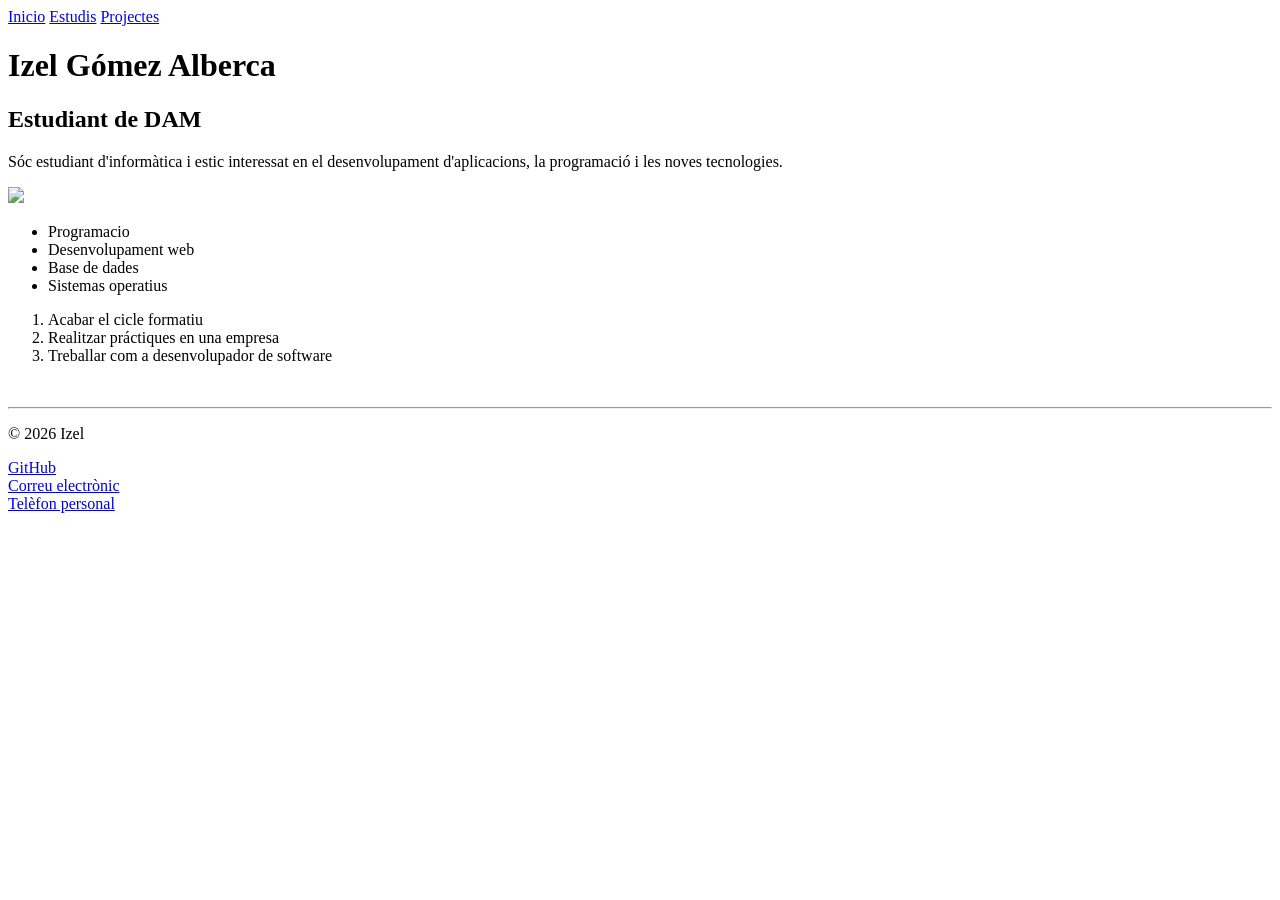
==== index.html @ f7f0d950 "clon" ====
<!DOCTYPE html>
<html xmlns="http://www.w3.org/1999/xhtml">
   <head>
       <meta charset="UTF-8">
       <title>CV Izel</title>
       <nav>
        <a href="index.html">Inicio</a>
        <a href="estudis.html">Estudis</a>
        <a href="projectes.html">Projectes</a>
        
       </nav>
   </head>
   <body>
       <h1>Izel Gómez Alberca</h1>
       <h2>Estudiant de DAM</h2>
       <p>Sóc estudiant d'informàtica i estic interessat en el desenvolupament d'aplicacions, la programació i les noves tecnologies.</p>
       <img src="imatges/images.jpeg" width="200">
       <ul>
            <li>Programacio</li>
            <li>Desenvolupament web</li>
            <li>Base de dades</li>
            <li>Sistemas operatius</li>
       </ul>
       <ol>
            <li>Acabar el cicle formatiu</li>
            <li>Realitzar práctiques en una empresa</li>
            <li>Treballar com a desenvolupador de software</li>
       </ol>  
       &nbsp;
       <footer> 
            <hr> 
            <p>
                © 2026 Izel
            </p> 
            <a href="https://github.com/" target="_blank">GitHub</a>
            <br> 
            <a href="mailto:izelexemple@gmail.com">Correu electrònic</a>
            <br> 
            <a href="tel:+34123456789">Telèfon personal</a> 
       </footer>
   </body>
</html>
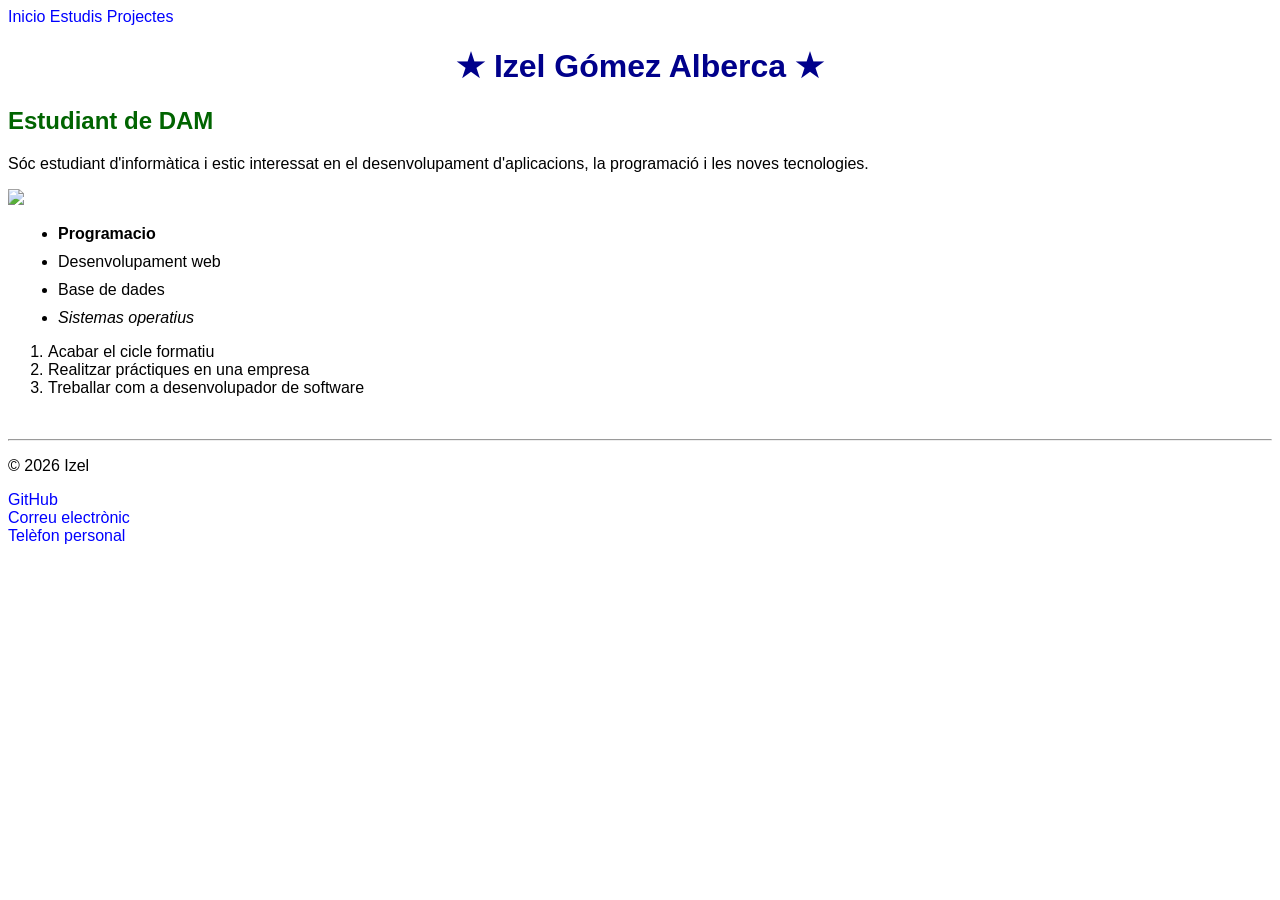
==== commit f90cfc12: "TERMINADO" ====
--- a/index.html
+++ b/index.html
@@ -1,5 +1,6 @@
 <!DOCTYPE html>
 <html xmlns="http://www.w3.org/1999/xhtml">
+   <link rel="stylesheet" href="estil.css">
    <head>
        <meta charset="UTF-8">
        <title>CV Izel</title>
@@ -15,7 +16,7 @@
        <h2>Estudiant de DAM</h2>
        <p>Sóc estudiant d'informàtica i estic interessat en el desenvolupament d'aplicacions, la programació i les noves tecnologies.</p>
        <img src="imatges/images.jpeg" width="200">
-       <ul>
+       <ul id="base"<>
             <li>Programacio</li>
             <li>Desenvolupament web</li>
             <li>Base de dades</li>
--- a/estil.css
+++ b/estil.css
@@ -0,0 +1,52 @@
+* {
+    font-family: Arial, sans-serif;
+}
+
+h1 {
+    color: darkblue;
+    text-align: center;
+}
+
+h2 {
+    color: darkgreen;
+}
+
+a {
+    color: blue;
+    text-decoration: none;
+}
+
+a:hover {
+    color: red;
+    text-decoration: underline;
+}
+
+.menu {
+    background-color: lightgray;
+    padding: 15px;
+}
+
+#principal {
+    background-color: lightblue;
+    padding: 20px;
+}
+
+#base > li {
+    margin: 10px;
+}
+
+ul li:first-child {
+    font-weight: bold;
+}
+
+ul li:last-child {
+    font-style: italic;
+}
+
+h1::before {
+    content: "★ ";
+}
+
+h1::after {
+    content: " ★";
+}
